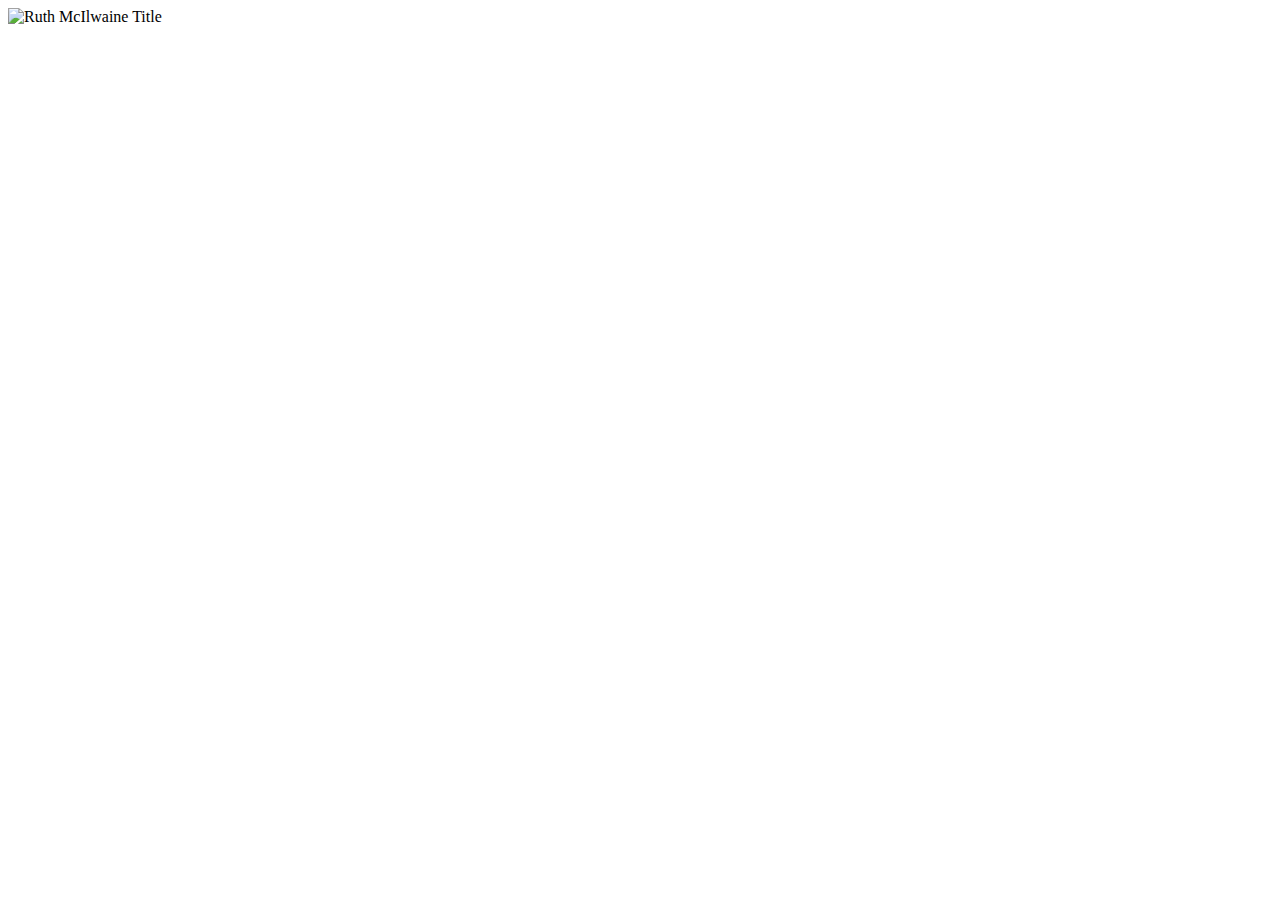
==== index.html @ ae6ee182 "update fontawesome" ====
<!DOCTYPE html>
<html lang="en">
  <head>
    <meta charset="UTF-8">
    <meta name="viewport" content="width=device-width, initial-scale=1.0">
    <meta http-equiv="X-UA-Compatible" content="ie=edge">
    <title>Ruth McIlwaine</title>
    <link rel="stylesheet" href="css/style.css">
    <link rel="stylesheet" href="/node_modules/@fortawesome/fontawesome-free/css/all.css">
  </head>

  <body>
    <div id="header"></div>

    <div class="title">
      <img src="images/title.png" class="RM-title" alt="Ruth McIlwaine Title">
    </div>

    <div id="footer"></div>

  <script src="js/script.js"></script>
</body>
</html>
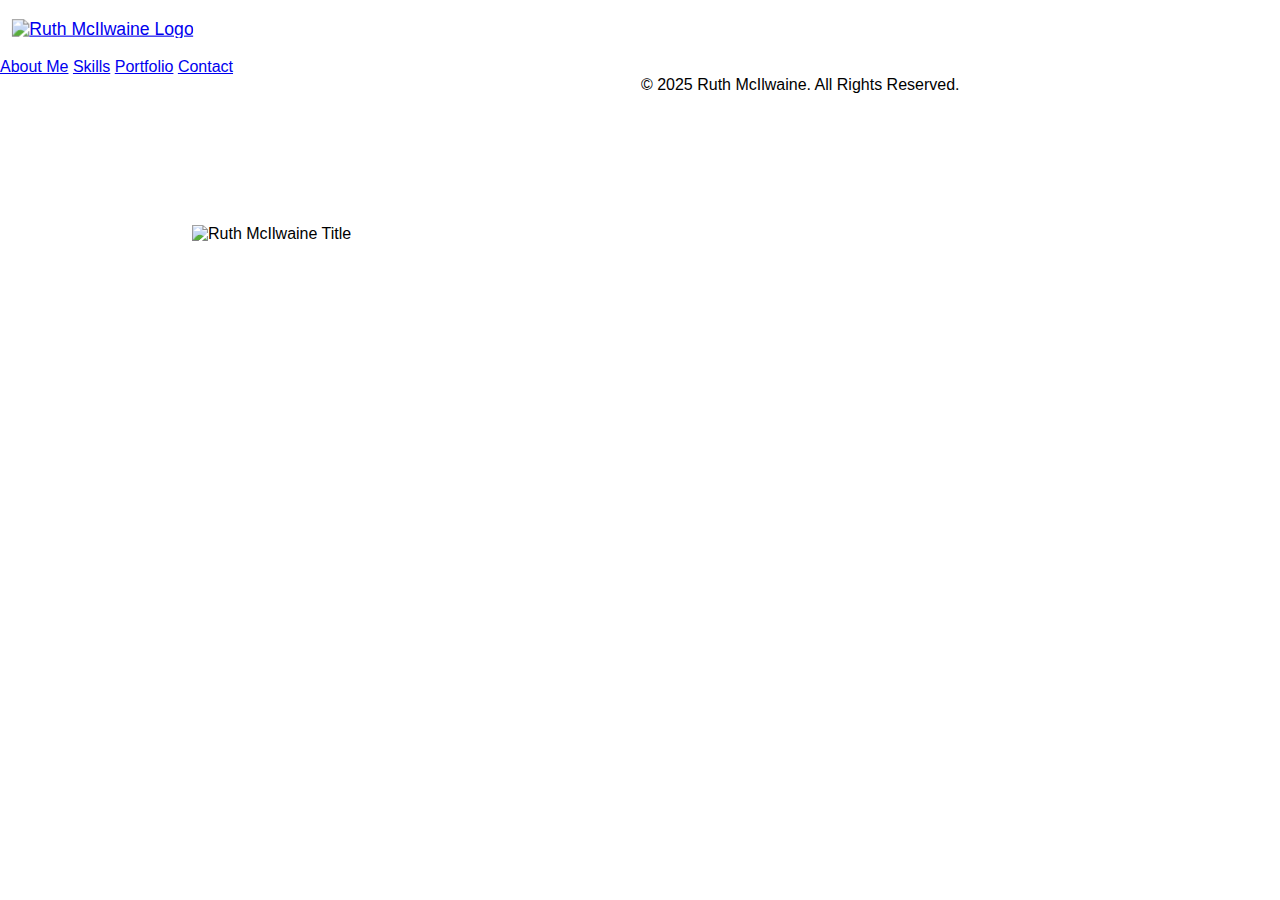
==== commit acbf216d: "fix paths" ====
--- a/index.html
+++ b/index.html
@@ -1,23 +1,24 @@
 <!DOCTYPE html>
 <html lang="en">
   <head>
+    <title>Ruth McIlwaine</title>
     <meta charset="UTF-8">
     <meta name="viewport" content="width=device-width, initial-scale=1.0">
     <meta http-equiv="X-UA-Compatible" content="ie=edge">
-    <title>Ruth McIlwaine</title>
-    <link rel="stylesheet" href="css/style.css">
-    <link rel="stylesheet" href="/node_modules/@fortawesome/fontawesome-free/css/all.css">
+    <link rel="stylesheet" href="./css/style.css">
+    <link rel="stylesheet" href="./css/responsive.css">
+    <link rel="stylesheet" href="./node_modules/@fortawesome/fontawesome-free/css/all.css">
   </head>
 
   <body>
     <div id="header"></div>
 
     <div class="title">
-      <img src="images/title.png" class="RM-title" alt="Ruth McIlwaine Title">
+      <img src="./images/title.png" class="RM-title" alt="Ruth McIlwaine Title">
     </div>
 
     <div id="footer"></div>
 
-  <script src="js/script.js"></script>
+  <script src="./js/script.js"></script>
 </body>
 </html>--- a/css/style.css
+++ b/css/style.css
@@ -0,0 +1,82 @@
+@import url("navbar.css");
+@import url("about-me.css");
+@import url("skills.css");
+@import url("portfolio.css");
+@import url("contact.css");
+@import url("hamburger.css");
+
+* {
+	margin: 0px;
+  }
+
+body { 
+	height: 100vh;
+	font-family: Tahoma,Verdana,Segoe,sans-serif; 
+	background-image: url("../images/image.jpg");
+  	background-repeat: no-repeat;
+	background-size: cover;
+	background-position: center;
+}
+
+.grid {
+	width: 100%;
+	height: 100%;
+  	display: grid;
+  	grid-template-columns: 50% 50%;
+	grid-template-rows: 150px 600px 150px;
+}
+
+.menu-container {
+	display: none;
+}
+
+.logo-container {
+	grid-column: 1 / 2;
+	grid-row: 1 / 2;
+	display: flex;
+	justify-content: left;
+	align-items: center;
+}
+
+.logo {
+	width: 80px;
+	height: 60px; 
+	padding: 20px;
+}
+
+.logo:hover {
+  transform: scale(1.1);
+}
+
+.text-container {
+	background-color: #c7b1b4;
+	padding: 10px 30px 10px 30px;
+	/* opacity: 0.5; */
+	border-radius: 4px;
+	width: 110%;
+	height: 120%;
+	text-align: center;
+}
+
+.RM-title {
+	position: absolute;
+	max-width: 30%;
+	height: auto;
+	top: 25%;
+	left: 15%;
+}
+
+.link {
+	color: #ffffff;
+}
+
+.footer {
+	grid-column: 1 / 2;
+	grid-row: 3 / 4;
+	display: flex;
+	align-items: center;
+	flex-direction: row;
+	justify-content: space-evenly;
+}
+
+		--- a/css/responsive.css
+++ b/css/responsive.css
@@ -0,0 +1,24 @@
+@media only screen and (max-width: 600px) {
+
+    body {
+        background-image: url("../images/responsive.png");
+        background-size: cover;
+    }
+
+    .navbar {
+        display: none;
+    }
+
+    .menu-container {
+        grid-column: 2 / 3;
+        grid-row: 1 / 2;
+        display: block;
+    }
+
+    .RM-title {
+        position: absolute;
+        max-width: 60%;
+        height: auto;
+        padding: 5%;
+    }
+}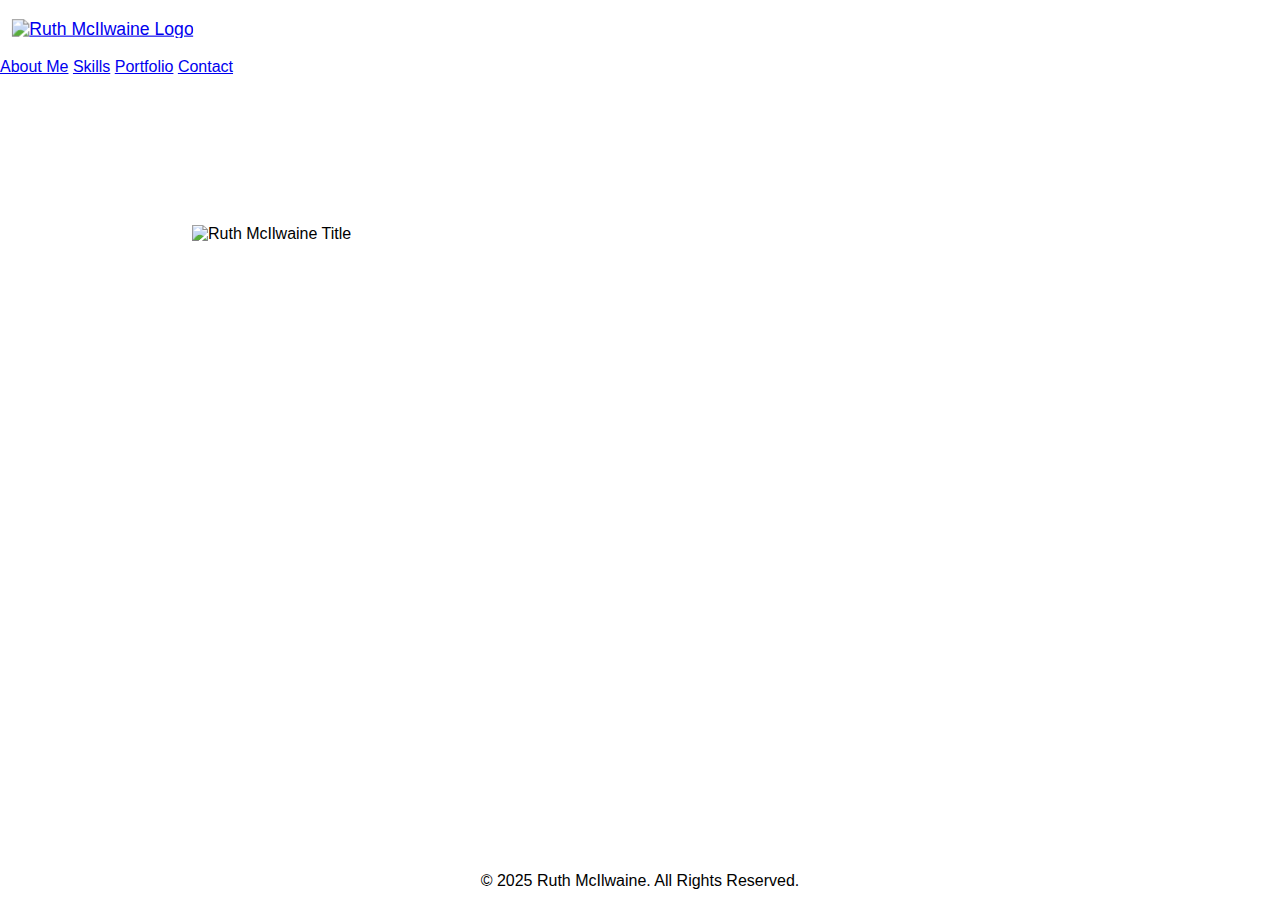
==== commit e99c3c0d: "about-me, skills css" ====
--- a/index.html
+++ b/index.html
@@ -12,13 +12,12 @@
 
   <body>
     <div id="header"></div>
-
     <div class="title">
-      <img src="./images/title.png" class="RM-title" alt="Ruth McIlwaine Title">
+      <img src="../images/title.png" class="RM-title" alt="Ruth McIlwaine Title">
     </div>
-
+  
     <div id="footer"></div>
 
-  <script src="./js/script.js"></script>
-</body>
+    <script src="./js/script.js"></script>
+  </body>
 </html>--- a/css/style.css
+++ b/css/style.css
@@ -70,13 +70,4 @@
 	color: #ffffff;
 }
 
-.footer {
-	grid-column: 1 / 2;
-	grid-row: 3 / 4;
-	display: flex;
-	align-items: center;
-	flex-direction: row;
-	justify-content: space-evenly;
-}
-
 		